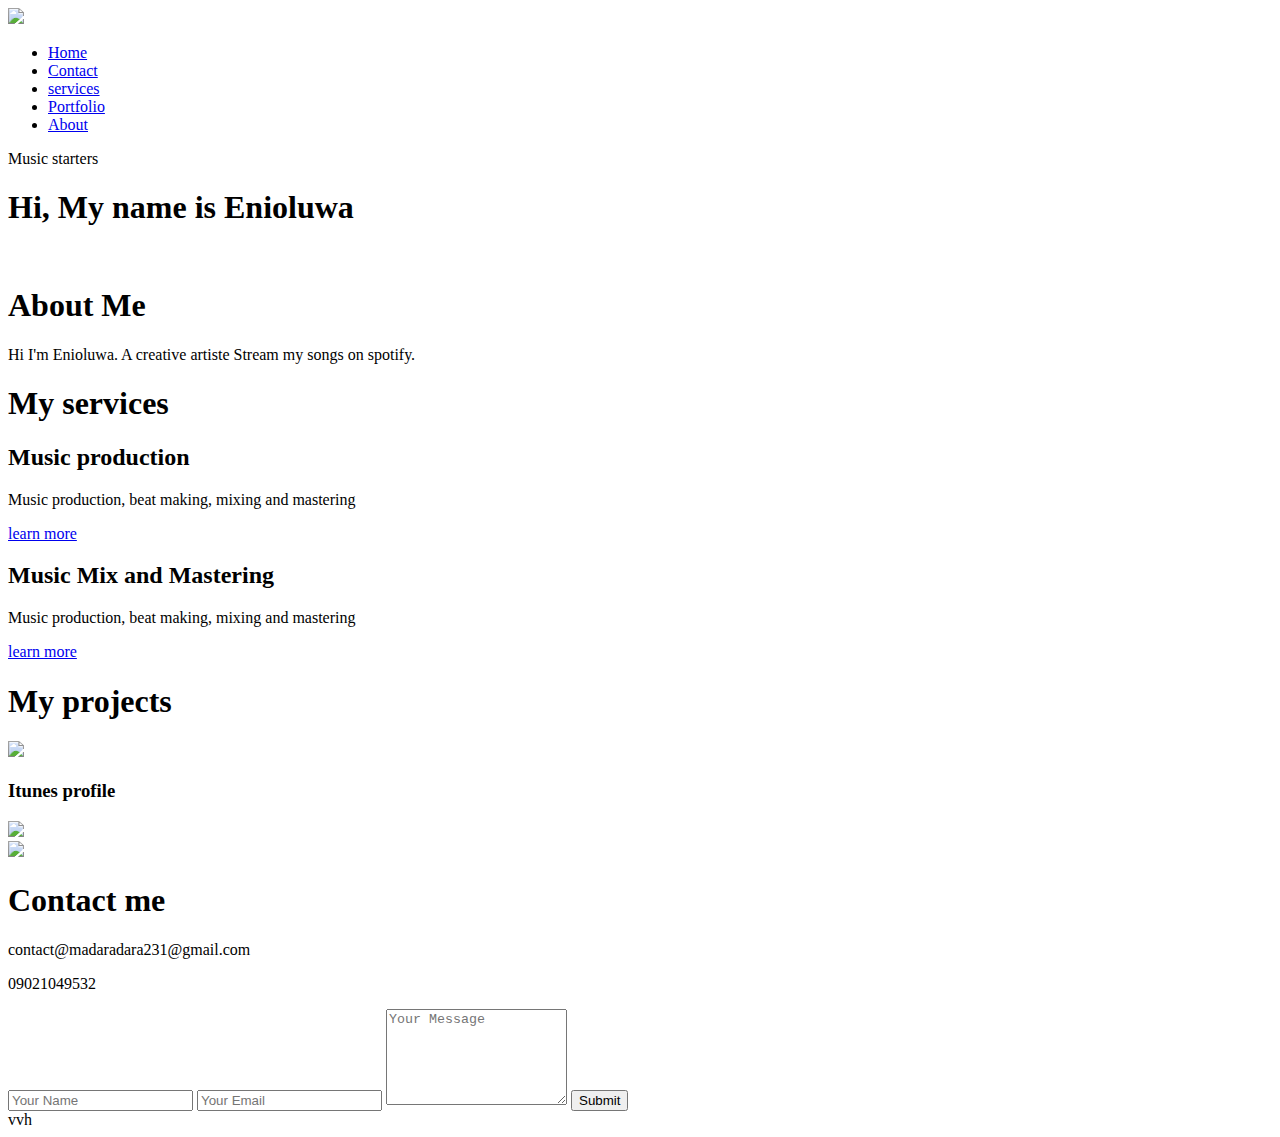
==== Index.html @ cb1c4edf "Commit vs 2" ====
<!DOCTYPE html>
<html lang="en">
    <head>
        <meta charset="utf-8">
        <meta http-equiv="X-UA-Compatible" content="IE=edge">
        <meta name="viewport" content="width=device-width, initial-scale=1.0">
        <title>Olujide Enioluwa personal portfolio;</title>
        <link rel="stylesheet" href="Style.css">
    </head>
<body>
    <div id="header">
        <div class="container">
            <nav>  
                <img src="Images/logo.png" class="logo">
                <ul>
                    <li><a href="#">Home</a></li>
                    <li><a href="#">Contact</a></li>
                    <li><a href="#">services</a></li>
                    <li><a href="#">Portfolio</a></li>
                    <li><a href="#">About</a></li>
                </ul>
            </nav>
            <div class="header-text">
                <p>Music starters</p>
                <h1>Hi, My name is <span>Enioluwa</span><br></h1>
            </div>
        </div>
    </div>
    <!-- ---------about--------- -->
    <div id="about">
        <div class="container">
            <div class="row">
            <div class="about-col-1">
                <img src="Images/IMG_4889.PNG" alt="">
                <img src="Images/IMG_4814.HEIC" alt="">
                <img src="Images/logo.png" alt="">
            </div>
            <div class="about-col-2">
               <h1 class="sub-title">About Me</h1>
               <p>Hi I'm Enioluwa. A creative artiste 
                Stream my songs on spotify.</p>
            </div>    
            </div>
        </div>
    </div>
    <!-- -------services------- -->
    <div id="services">
       <div class="container">
        <h1 class="sub-title">My services</h1>
        <div class="services-list">
            <div>
                <h2>Music production </h1>
                  <p>Music production, beat making, mixing and mastering</p>
                  <a href="#">learn more</a>
            </div>
            <div>
                <h2>Music Mix and Mastering </h1>
                  <p>Music production, beat making, mixing and mastering</p>
                  <a href="#">learn more</a>
            </div>
        </div>
       </div>
    </div>
   <!-- -------Portfolio--------->
   <div id="Portfolio">
    <div class="Portfolio">
        <h1 class="sub-title">My projects</h1>
        <div class="work-list">
         <div class="work">   
         <img src="Images/Screenshot 2024-05-20 200408.png">
         <div class="layer">
            <h3>Itunes profile</h3>
           
         </div>
        </div>
        <div class="work">   
            <img src="Images/Screenshot 2024-05-20 200420.png"
           </div>
           <div class="work">   
            <img src="Images/Screenshot 2024-05-20 201021.png">
           </div>
        </div>
    </div>
   </div>
   <!-- -----contact------- -->
   <div id="contact">
    <div class="container">
        <div class="row">
            <div class="contact-left"></div>
            <h1 class="sub-title">Contact me</h1>
           <p>contact@madaradara231@gmail.com</p>
            <p>09021049532</p>
            </div>
            <div class="contact-right">
                <form>
                    <input type="text" name="Name" placeholder="Your Name" required>
                    <input type="email" name="email" placeholder="Your Email" required>
                    <textarea name="Message" rows="6"placeholder="Your Message"></textarea>
                    <button type="submit">Submit</button>
                </form>
            </div>
        </div>
    </div>
   </div>
     vvh
</body>
</html>
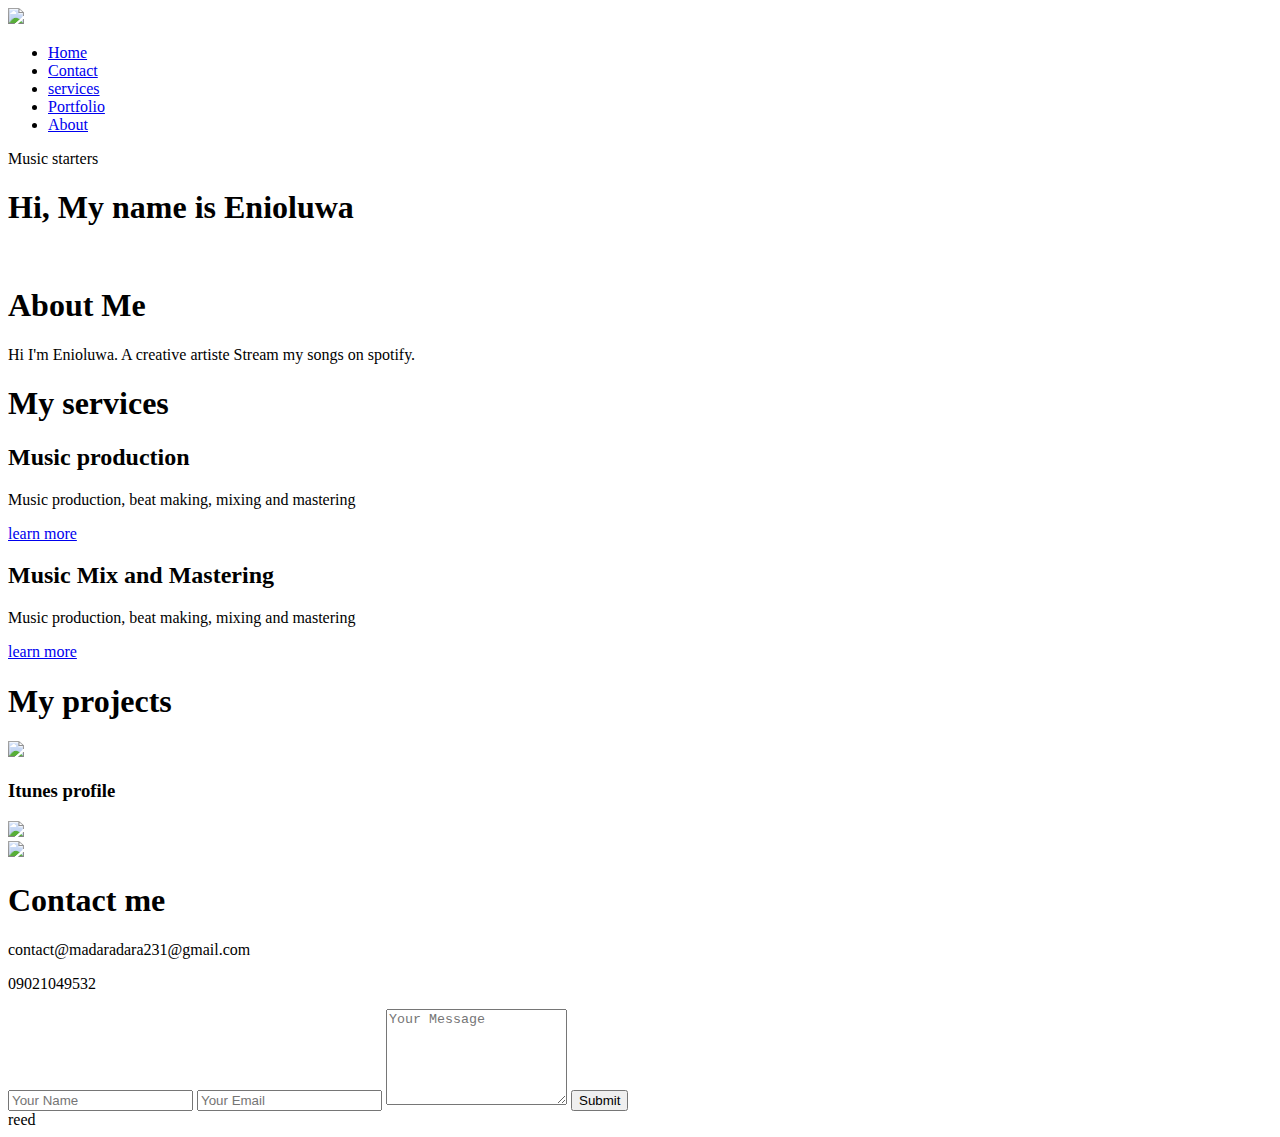
==== commit 97a5f385: "Commit vs 3.0" ====
--- a/Index.html
+++ b/Index.html
@@ -102,7 +102,7 @@
         </div>
     </div>
    </div>
-     vvh
+     reed
 </body>
 </html>
  